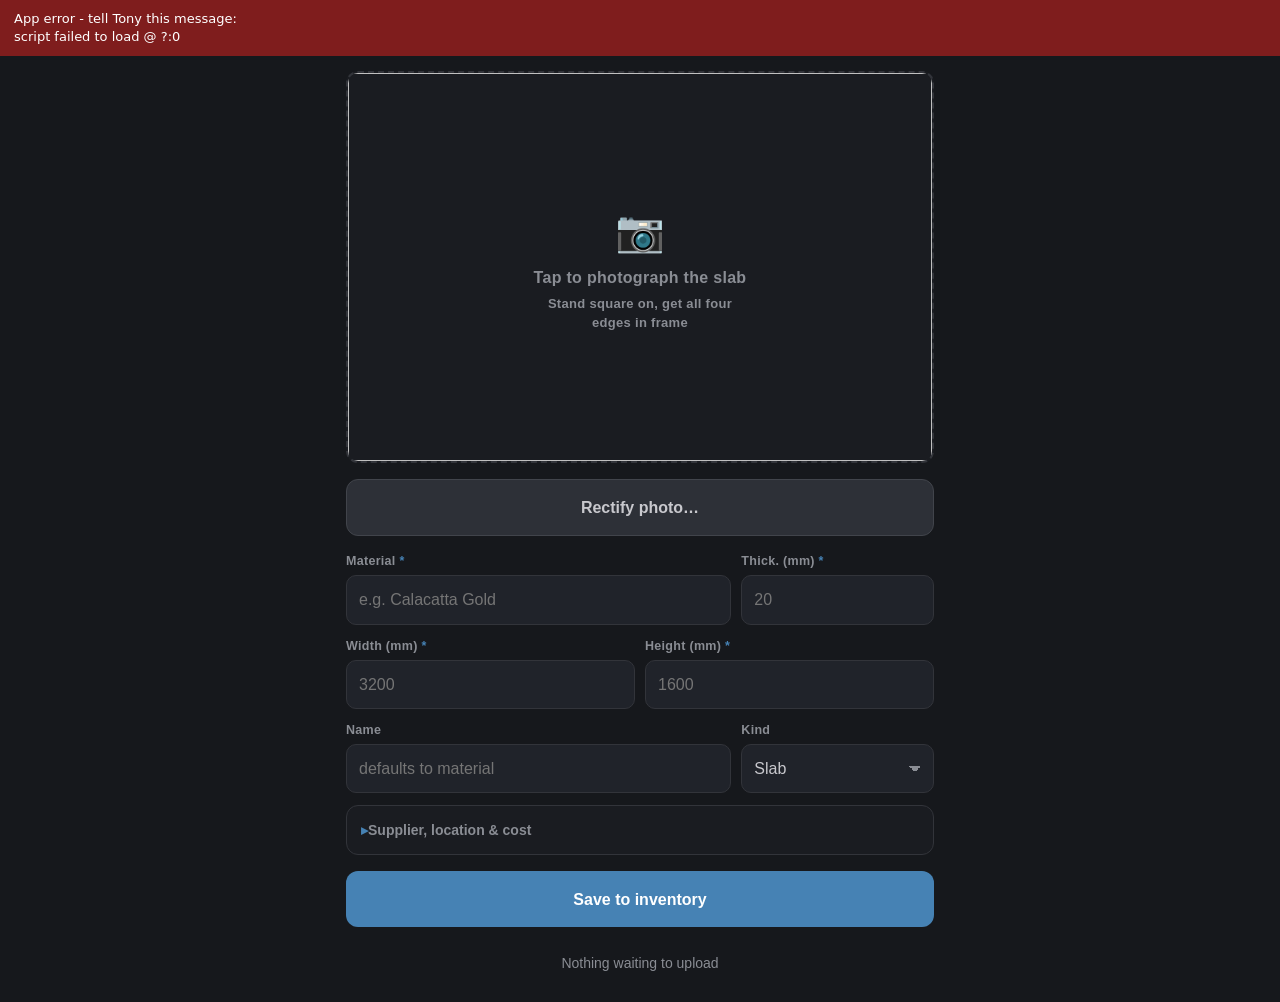
==== index.html @ 07e653f7 "Jig target stickers: capture mode + spans; segnet detect bundle" ====
<!DOCTYPE html>
<html lang="en">
<head>
<meta charset="utf-8">
<meta name="viewport" content="width=device-width, initial-scale=1, viewport-fit=cover">
<meta name="theme-color" content="#1a1c21">
<meta name="apple-mobile-web-app-capable" content="yes">
<meta name="apple-mobile-web-app-status-bar-style" content="black-translucent">
<meta name="apple-mobile-web-app-title" content="SlabWizard">
<title>SlabWizard Capture</title>
<link rel="manifest" href="manifest.webmanifest">
<link rel="icon" href="icons/icon-192.png">
<link rel="apple-touch-icon" href="icons/icon-192.png">
<link rel="stylesheet" href="styles.css">
</head>
<body>

<header class="bar">
  <h1>Slab Capture</h1>
  <div class="bar-right">
    <span id="net-dot" class="dot" title="Connection"></span>
    <button id="btn-settings" class="icon-btn" aria-label="Settings">&#9881;</button>
  </div>
</header>

<!-- ────────────────────────────────── Capture ─────────────────────────── -->
<main id="view-capture" class="view">

  <label id="photo-drop" for="photo-input" class="photo-drop">
    <input id="photo-input" type="file" accept="image/*" capture="environment" hidden>
    <img id="photo-preview" alt="" hidden>
    <div id="photo-placeholder" class="photo-placeholder">
      <span class="cam">&#128247;</span>
      <span class="cam-label">Tap to photograph the slab</span>
      <span class="cam-hint">Stand square on, get all four edges in frame</span>
    </div>
  </label>
  <p id="photo-meta" class="photo-meta" hidden></p>

  <button id="btn-corners" class="secondary corners-btn" type="button" hidden>
    Rectify photo…
  </button>
  <p id="corners-state" class="hint corners-state" hidden></p>

  <div id="jig-block" hidden>
    <label class="field">
      <span><input id="jig-toggle" type="checkbox">
        Jig target stickers on the slab</span>
    </label>
    <div id="jig-spans" class="row" hidden>
      <div class="field grow">
        <label for="jig-span-x">Targets across (mm)</label>
        <input id="jig-span-x" type="number" inputmode="decimal"
               min="1" value="2000">
      </div>
      <div class="field grow">
        <label for="jig-span-y">Targets down (mm)</label>
        <input id="jig-span-y" type="number" inputmode="decimal"
               min="1" value="1000">
      </div>
    </div>
    <p id="jig-hint" class="hint" hidden>
      The PC will find the stickers and flatten the photo automatically —
      no corner marking needed.
    </p>
  </div>

  <form id="slab-form" novalidate>
    <div class="row">
      <div class="field grow">
        <label for="f-material">Material <span class="req">*</span></label>
        <input id="f-material" list="material-list" autocomplete="off"
               enterkeyhint="next" placeholder="e.g. Calacatta Gold">
        <datalist id="material-list"></datalist>
      </div>
      <div class="field narrow">
        <label for="f-thickness">Thick. (mm) <span class="req">*</span></label>
        <input id="f-thickness" type="number" inputmode="decimal" step="any"
               min="0" placeholder="20">
      </div>
    </div>

    <div class="row">
      <div class="field">
        <label for="f-width">Width (mm) <span class="req">*</span></label>
        <input id="f-width" type="number" inputmode="decimal" step="any"
               min="0" placeholder="3200">
      </div>
      <div class="field">
        <label for="f-height">Height (mm) <span class="req">*</span></label>
        <input id="f-height" type="number" inputmode="decimal" step="any"
               min="0" placeholder="1600">
      </div>
    </div>

    <div class="row">
      <div class="field grow">
        <label for="f-name">Name</label>
        <input id="f-name" autocomplete="off" placeholder="defaults to material">
      </div>
      <div class="field narrow">
        <label for="f-kind">Kind</label>
        <select id="f-kind">
          <option value="slab">Slab</option>
          <option value="remnant">Remnant</option>
        </select>
      </div>
    </div>

    <details id="more-fields">
      <summary>Supplier, location &amp; cost</summary>
      <div class="row">
        <div class="field grow">
          <label for="f-supplier">Supplier</label>
          <input id="f-supplier" list="supplier-list" autocomplete="off">
          <datalist id="supplier-list"></datalist>
        </div>
        <div class="field narrow">
          <label for="f-lot">Lot / bundle</label>
          <input id="f-lot" autocomplete="off">
        </div>
      </div>
      <div class="row">
        <div class="field grow">
          <label for="f-location">Location</label>
          <input id="f-location" list="location-list" autocomplete="off"
                 placeholder="e.g. Rack A3">
          <datalist id="location-list"></datalist>
        </div>
        <div class="field narrow">
          <label for="f-cost">Cost</label>
          <input id="f-cost" type="number" inputmode="decimal" step="any" min="0">
        </div>
      </div>
      <div class="field">
        <label for="f-notes">Notes</label>
        <textarea id="f-notes" rows="2"
                  placeholder="defects, veining, anything the PC should know"></textarea>
      </div>
    </details>

    <p id="form-error" class="form-error" hidden></p>

    <button id="btn-save" type="submit" class="primary">Save to inventory</button>
  </form>

  <button id="btn-queue" class="link-btn">
    <span id="queue-summary">Nothing waiting to upload</span>
  </button>
</main>

<!-- ─────────────────────────────────── Queue ──────────────────────────── -->
<main id="view-queue" class="view" hidden>
  <div class="view-head">
    <button class="back-btn" data-back>&#8592; Back</button>
    <h2>Upload queue</h2>
  </div>
  <p id="queue-hint" class="hint"></p>
  <button id="btn-sync" class="primary">Upload now</button>
  <ul id="queue-list" class="queue-list"></ul>
  <button id="btn-clear-done" class="link-btn">Clear uploaded</button>
</main>

<!-- ───────────────────────────────── Settings ─────────────────────────── -->
<main id="view-settings" class="view" hidden>
  <div class="view-head">
    <button class="back-btn" data-back>&#8592; Back</button>
    <h2>Settings</h2>
  </div>

  <div class="field">
    <label for="s-client-id">Google OAuth client ID</label>
    <input id="s-client-id" autocomplete="off" spellcheck="false"
           placeholder="xxxxx.apps.googleusercontent.com">
    <p class="hint">From Google Cloud Console. See the README — this is a
      one-time setup, and the app can only ever touch the folder it creates.</p>
  </div>

  <div class="field">
    <label for="s-tenant">Site / company code</label>
    <input id="s-tenant" autocomplete="off" spellcheck="false" placeholder="default">
    <p class="hint">Keeps separate yards' inventories apart. Letters, digits,
      dash and underscore only. Must match what the PC is set to import.</p>
  </div>

  <div class="field">
    <label for="s-device">This device's name</label>
    <input id="s-device" autocomplete="off" placeholder="e.g. yard-phone">
    <p class="hint">Stored on each slab record so you can tell who shot it.</p>
  </div>

  <div class="field">
    <label for="s-folder">Drive folder name</label>
    <input id="s-folder" autocomplete="off" placeholder="SlabWizard Captures">
  </div>

  <button id="btn-save-settings" class="primary">Save settings</button>

  <div class="account">
    <p id="auth-state" class="hint">Not connected to Google Drive.</p>
    <button id="btn-connect" class="secondary">Connect Google Drive</button>
    <button id="btn-disconnect" class="link-btn">Disconnect</button>
  </div>

  <details class="diag">
    <summary>Diagnostics</summary>
    <pre id="diag-log" class="diag-log">(no entries)</pre>
    <button id="diag-clear" type="button" class="link-btn">Clear log</button>
  </details>

  <p class="hint version">SlabWizard Capture
    <span id="app-version">v28</span> &middot; bundle schema 1</p>
</main>

<div id="toast" class="toast" hidden></div>

<!-- ─────────────────────────── Corner marking ─────────────────────────── -->
<div id="corner-overlay" class="corner-overlay" hidden>
  <div id="corner-prompt" class="corner-prompt"></div>
  <canvas id="corner-canvas" class="corner-canvas"></canvas>
  <canvas id="corner-loupe" class="corner-loupe" hidden></canvas>
  <div class="corner-actions">
    <button id="corner-cancel" type="button" class="secondary">Cancel</button>
    <button id="corner-redo" type="button" class="secondary">Redo</button>
    <button id="corner-done" type="button" class="primary" disabled>Use corners</button>
  </div>
</div>

<!-- ─────────────────────────── Measurements ───────────────────────────── -->
<div id="measure-overlay" class="sheet-overlay" hidden>
  <div class="sheet">
    <h2>Real-world size</h2>
    <div class="mode-row">
      <button id="mode-rect" type="button" class="mode-btn">Rectangle</button>
      <button id="mode-quad" type="button" class="mode-btn">4 sides + diagonal</button>
    </div>

    <div id="measure-rect">
      <div class="row">
        <div class="field">
          <label for="m-width">Width (mm)</label>
          <input id="m-width" type="number" inputmode="decimal" step="any" min="0">
        </div>
        <div class="field">
          <label for="m-height">Height (mm)</label>
          <input id="m-height" type="number" inputmode="decimal" step="any" min="0">
        </div>
      </div>
      <p class="hint">Tape the slab's true width and height. Assumes square
        corners — use 4 sides + diagonal for the exact shape.</p>
    </div>

    <div id="measure-quad" hidden>
      <div class="row">
        <div class="field">
          <label for="m-top">Top (mm)</label>
          <input id="m-top" type="number" inputmode="decimal" step="any" min="0">
        </div>
        <div class="field">
          <label for="m-bottom">Bottom (mm)</label>
          <input id="m-bottom" type="number" inputmode="decimal" step="any" min="0">
        </div>
      </div>
      <div class="row">
        <div class="field">
          <label for="m-left">Left (mm)</label>
          <input id="m-left" type="number" inputmode="decimal" step="any" min="0">
        </div>
        <div class="field">
          <label for="m-right">Right (mm)</label>
          <input id="m-right" type="number" inputmode="decimal" step="any" min="0">
        </div>
      </div>
      <div class="field">
        <label for="m-diagonal">Diagonal, corner 1 &rarr; corner 3 (mm)</label>
        <input id="m-diagonal" type="number" inputmode="decimal" step="any" min="0">
      </div>
      <p class="hint">The tape distances between your marked corners:
        1&rarr;2 top, 2&rarr;3 right, 3&rarr;4 bottom, 4&rarr;1 left, and the
        1&rarr;3 diagonal. Captures the slab's true shape, square or not.</p>
    </div>

    <div class="field">
      <label for="m-margin">Margin around the slab (mm)</label>
      <input id="m-margin" type="number" inputmode="decimal" step="any" min="0" value="30">
      <p class="hint">Keeps some background in frame — edge detection needs
        it to find the slab's natural edge. Crop it away afterwards.</p>
    </div>

    <p id="measure-error" class="form-error" hidden></p>

    <div class="sheet-actions">
      <button id="measure-back" type="button" class="secondary">Back</button>
      <button id="measure-next" type="button" class="primary">Preview</button>
    </div>
  </div>
</div>

<!-- ───────────────────────────── Preview ──────────────────────────────── -->
<div id="preview-overlay" class="corner-overlay" hidden>
  <div class="corner-prompt"><span id="preview-hint">Drag the edges to crop</span>
    &middot; <span id="preview-readout"></span></div>
  <canvas id="preview-canvas" class="corner-canvas"></canvas>

  <div class="preview-tools">
    <button id="pv-rotl" type="button" class="tool-btn" title="Rotate left">&#10226;</button>
    <button id="pv-rotr" type="button" class="tool-btn" title="Rotate right">&#10227;</button>
    <button id="pv-mode-crop" type="button" class="mode-btn on">Crop</button>
    <button id="pv-mode-outline" type="button" class="mode-btn">Edge</button>
    <button id="pv-mode-rotate" type="button" class="mode-btn">Straighten</button>
  </div>
  <div id="pv-outline-tools" class="preview-tools" hidden>
    <button id="pv-detect" type="button" class="tool-btn">Detect</button>
    <input id="pv-smooth" type="range" min="1" max="100" step="1" value="4"
           title="Smooth — outline simplify tolerance, mm">
    <span id="pv-smooth-value" class="tool-readout">4mm</span>
    <button id="pv-outline-clear" type="button" class="tool-btn">Clear</button>
    <button id="pv-point-remove" type="button" class="tool-btn warn" hidden>
      Remove point</button>
  </div>
  <canvas id="preview-loupe" class="corner-loupe" hidden></canvas>

  <div class="corner-actions">
    <button id="preview-back" type="button" class="secondary">Back</button>
    <button id="preview-reset" type="button" class="secondary">Reset</button>
    <button id="preview-use" type="button" class="primary">Use this</button>
  </div>
</div>

<script>
// Inline, module-independent error trap. If ANY module in app.js's import
// graph fails to load or parse, every button silently dies — this banner
// is the difference between "the app is broken" and "the app looks fine
// but nothing works". It must not depend on anything that can break.
(function () {
  var shown = false;
  function banner(msg) {
    try {
      var log = JSON.parse(localStorage.getItem("slabwizard.diag") || "[]");
      log.push(new Date().toTimeString().slice(0, 8) + "  FATAL " + msg);
      localStorage.setItem("slabwizard.diag", JSON.stringify(log.slice(-40)));
    } catch (e) { /* still show the banner */ }
    if (shown) return;
    shown = true;
    var el = document.createElement("div");
    el.style.cssText = "position:fixed;top:0;left:0;right:0;z-index:9999;" +
      "background:#7f1d1d;color:#fff;padding:10px 14px;font:13px/1.4 " +
      "system-ui,sans-serif;white-space:pre-wrap;word-break:break-word";
    el.textContent = "App error - tell Tony this message:\n" + msg;
    document.body ? document.body.appendChild(el)
                  : addEventListener("DOMContentLoaded", function () {
                      document.body.appendChild(el);
                    });
  }
  addEventListener("error", function (ev) {
    banner((ev.message || "script failed to load") + " @ " +
           String(ev.filename || "?").split("/").pop() + ":" + (ev.lineno || 0));
  }, true);
  addEventListener("unhandledrejection", function (ev) {
    var r = ev.reason;
    banner("unhandled: " + (r && r.message ? r.message : String(r)));
  });
})();
</script>
<script src="https://accounts.google.com/gsi/client" async defer></script>
<script src="config.js"></script>
<script src="app.js" type="module"></script>
</body>
</html>
---- styles.css ----
/* SlabWizard Capture — a field tool. Big targets, high contrast, readable
   in sunlight with dusty hands. Dark by default because a phone in a stone
   yard is usually at full brightness anyway.

   Palette: SlabWizard's own dark theme, read out of
   ui/style/style_manager.py (window/panel/button/input colours and the
   steel-blue accent) so the phone app and the desktop app read as one
   product. Change the desktop palette -> update these tokens. */

:root {
  --bg: #16181c;            /* window_background */
  --surface: #1a1c21;       /* panel_background  */
  --surface-2: #2d3037;     /* button_background */
  --line: #32343a;          /* input_border      */
  --line-strong: #41444b;   /* button_border     */
  --text: #c8c8cd;          /* panel_text        */
  --muted: #8a8d94;
  --accent: #4682b4;        /* accent (steel blue) */
  --accent-ink: #ffffff;
  --input-bg: #20232a;      /* input_background  */
  --ok: #4bb96f;
  --warn: #e0b341;
  --err: #e2604f;
  --radius: 12px;
}

* { box-sizing: border-box; }

html, body {
  margin: 0;
  background: var(--bg);
  color: var(--text);
  font: 16px/1.45 -apple-system, BlinkMacSystemFont, "Segoe UI", Roboto,
        "Helvetica Neue", Arial, sans-serif;
  -webkit-text-size-adjust: 100%;
}

body {
  padding-bottom: env(safe-area-inset-bottom);
  overscroll-behavior-y: contain;
}

/* ─────────────────────────────── App bar ──────────────────────────────── */

.bar {
  position: sticky;
  top: 0;
  z-index: 10;
  display: flex;
  align-items: center;
  justify-content: space-between;
  gap: 12px;
  padding: calc(10px + env(safe-area-inset-top)) 16px 10px;
  background: var(--surface);
  border-bottom: 1px solid var(--line);
}

.bar h1 { margin: 0; font-size: 18px; font-weight: 650; letter-spacing: .2px; }
.bar-right { display: flex; align-items: center; gap: 10px; }

.dot {
  width: 10px; height: 10px; border-radius: 50%;
  background: var(--ok); flex: none;
}
.dot.offline { background: var(--muted); }

.icon-btn {
  background: none; border: 0; color: var(--muted);
  font-size: 22px; line-height: 1; padding: 6px 4px; cursor: pointer;
}
.icon-btn:active { color: var(--text); }

/* ──────────────────────────────── Views ───────────────────────────────── */

.view { padding: 16px; max-width: 620px; margin: 0 auto; }
.view[hidden] { display: none; }

.view-head { display: flex; align-items: center; gap: 12px; margin-bottom: 4px; }
.view-head h2 { margin: 0; font-size: 17px; font-weight: 600; }

.back-btn {
  background: none; border: 0; color: var(--accent);
  font-size: 15px; padding: 8px 0; cursor: pointer;
}

/* ─────────────────────────────── Photo ────────────────────────────────── */

.photo-drop {
  display: block;
  position: relative;
  width: 100%;
  aspect-ratio: 3 / 2;
  border: 2px dashed var(--line);
  border-radius: var(--radius);
  background: var(--surface);
  overflow: hidden;
  cursor: pointer;
}
.photo-drop:active { border-color: var(--accent); }
.photo-drop img { width: 100%; height: 100%; object-fit: cover; display: block; }

.photo-placeholder {
  position: absolute; inset: 0;
  display: flex; flex-direction: column;
  align-items: center; justify-content: center;
  gap: 6px; text-align: center; padding: 16px;
}
.cam { font-size: 40px; }
.cam-label { font-size: 16px; font-weight: 600; }
.cam-hint { font-size: 13px; color: var(--muted); max-width: 26ch; }

.photo-meta {
  margin: 6px 2px 0;
  font-size: 12px;
  color: var(--muted);
}

/* ─────────────────────────────── Form ─────────────────────────────────── */

form { margin-top: 16px; }

.row { display: flex; gap: 10px; }
.row + .row { margin-top: 12px; }

.field { display: flex; flex-direction: column; gap: 5px; flex: 1 1 0; min-width: 0; }
.field + .field { margin-top: 0; }
.field.grow { flex: 2 1 0; }
.field.narrow { flex: 1 1 0; }
.row + details, details + .form-error, .row + .form-error { margin-top: 12px; }

label {
  font-size: 12.5px;
  font-weight: 600;
  color: var(--muted);
  letter-spacing: .3px;
}
.req { color: var(--accent); }

input, select, textarea {
  font: inherit;
  color: var(--text);
  background: var(--input-bg);
  border: 1px solid var(--line);
  border-radius: 10px;
  padding: 12px 12px;
  width: 100%;
  min-height: 48px;          /* thumb-sized target */
}
textarea { min-height: 64px; resize: vertical; }
input:focus, select:focus, textarea:focus {
  outline: none;
  border-color: var(--accent);
}
input.bad { border-color: var(--err); }

select {
  appearance: none;
  background-image:
    linear-gradient(45deg, transparent 50%, var(--muted) 50%),
    linear-gradient(135deg, var(--muted) 50%, transparent 50%);
  background-position: calc(100% - 18px) 50%, calc(100% - 12px) 50%;
  background-size: 6px 6px, 6px 6px;
  background-repeat: no-repeat;
}

details {
  background: var(--surface);
  border: 1px solid var(--line);
  border-radius: var(--radius);
  padding: 0 12px;
}
details[open] { padding-bottom: 14px; }
summary {
  padding: 14px 2px;
  font-size: 14px;
  font-weight: 600;
  color: var(--muted);
  cursor: pointer;
  list-style: none;
}
summary::-webkit-details-marker { display: none; }
summary::before { content: "\25B8 "; color: var(--accent); }
details[open] summary::before { content: "\25BE "; }
details .row:first-of-type { margin-top: 0; }
details .field { margin-top: 12px; }

.form-error {
  margin: 12px 0 0;
  color: var(--err);
  font-size: 14px;
}

/* ─────────────────────────────── Buttons ──────────────────────────────── */

button.primary, button.secondary {
  display: block;
  width: 100%;
  margin-top: 16px;
  padding: 16px;
  font: inherit;
  font-weight: 650;
  border: 0;
  border-radius: var(--radius);
  cursor: pointer;
  min-height: 56px;
}
button.primary { background: var(--accent); color: var(--accent-ink); }
button.secondary {
  background: var(--surface-2); color: var(--text);
  border: 1px solid var(--line-strong);
}
button.primary:disabled, button.secondary:disabled { opacity: .5; }
button:active { filter: brightness(1.08); }

.link-btn {
  display: block;
  width: 100%;
  margin-top: 14px;
  padding: 12px;
  background: none;
  border: 0;
  color: var(--muted);
  font: inherit;
  font-size: 14px;
  text-align: center;
  cursor: pointer;
}
.link-btn:active { color: var(--text); }

/* ──────────────────────────────── Queue ───────────────────────────────── */

.hint { color: var(--muted); font-size: 13px; margin: 8px 0 0; }
.hint.version { margin-top: 28px; text-align: center; font-size: 12px; }

.queue-list { list-style: none; margin: 16px 0 0; padding: 0; }

.queue-item {
  display: flex;
  align-items: center;
  gap: 12px;
  padding: 10px;
  background: var(--surface);
  border: 1px solid var(--line);
  border-radius: var(--radius);
}
.queue-item + .queue-item { margin-top: 10px; }
.queue-item img {
  width: 56px; height: 56px; flex: none;
  object-fit: cover; border-radius: 8px; background: var(--surface-2);
}
.queue-item .qi-body { flex: 1 1 auto; min-width: 0; }
.queue-item .qi-title {
  font-weight: 600; font-size: 15px;
  white-space: nowrap; overflow: hidden; text-overflow: ellipsis;
}
.queue-item .qi-sub { font-size: 12.5px; color: var(--muted); }
.queue-item .qi-status { font-size: 12px; font-weight: 650; flex: none; }
.qi-status.queued   { color: var(--warn); }
.qi-status.uploading{ color: var(--accent); }
.qi-status.uploaded { color: var(--ok); }
.qi-status.error    { color: var(--err); }

.queue-item .qi-del {
  background: none; border: 0; color: var(--muted);
  font-size: 20px; padding: 6px; cursor: pointer; flex: none;
}

.account {
  margin-top: 28px;
  padding-top: 20px;
  border-top: 1px solid var(--line);
}

/* ──────────────────────────────── Toast ───────────────────────────────── */

.toast {
  position: fixed;
  left: 50%;
  bottom: calc(24px + env(safe-area-inset-bottom));
  transform: translateX(-50%);
  z-index: 50;
  max-width: min(90vw, 460px);
  padding: 13px 18px;
  background: var(--surface-2);
  border: 1px solid var(--line);
  border-radius: 26px;
  font-size: 14.5px;
  text-align: center;
  box-shadow: 0 8px 28px rgba(0, 0, 0, .45);
}
.toast[hidden] { display: none; }
.toast.err { border-color: var(--err); color: #ffd9d3; }
.toast.ok  { border-color: var(--ok); }

@media (prefers-reduced-motion: no-preference) {
  .toast { animation: rise .18s ease-out; }
  @keyframes rise {
    from { opacity: 0; transform: translate(-50%, 8px); }
    to   { opacity: 1; transform: translate(-50%, 0); }
  }
}


/* ─────────────────────────── Corner marking ─────────────────────────── */

.corners-btn { margin-top: 10px; }
.corners-btn.marked { border-color: var(--ok); color: var(--ok); }
.corners-state { margin: 6px 2px 0; }
.corners-state .ok { color: var(--ok); }

.corner-overlay {
  position: fixed;
  inset: 0;
  z-index: 100;
  background: var(--bg);
  touch-action: none;          /* the canvas owns every gesture */
}
.corner-overlay[hidden] { display: none; }

.corner-canvas { position: absolute; inset: 0; display: block; }

.corner-prompt {
  position: absolute;
  top: calc(12px + env(safe-area-inset-top));
  left: 50%;
  transform: translateX(-50%);
  z-index: 102;
  max-width: 92vw;
  padding: 10px 18px;
  background: var(--surface);
  border: 1px solid var(--line-strong);
  border-radius: 22px;
  font-size: 14.5px;
  font-weight: 600;
  text-align: center;
  pointer-events: none;
}

.corner-loupe {
  position: absolute;
  z-index: 103;
  border: 2px solid var(--accent);
  border-radius: 50%;
  box-shadow: 0 6px 22px rgba(0, 0, 0, .55);
  pointer-events: none;
}

.corner-actions {
  position: absolute;
  left: 0; right: 0;
  bottom: calc(12px + env(safe-area-inset-bottom));
  z-index: 102;
  display: flex;
  gap: 10px;
  padding: 0 14px;
}
.corner-actions button {
  flex: 1 1 0;
  margin-top: 0;
  min-height: 52px;
  padding: 12px;
}

/* ───────────────────────── Measurement sheet ───────────────────────── */

.sheet-overlay {
  position: fixed;
  inset: 0;
  z-index: 100;
  background: rgba(0, 0, 0, .6);
  display: flex;
  align-items: flex-end;
  justify-content: center;
}
.sheet-overlay[hidden] { display: none; }

.sheet {
  width: 100%;
  max-width: 620px;
  max-height: 88vh;
  overflow-y: auto;
  background: var(--surface);
  border: 1px solid var(--line-strong);
  border-radius: var(--radius) var(--radius) 0 0;
  padding: 18px 16px calc(16px + env(safe-area-inset-bottom));
}
.sheet h2 { margin: 0 0 12px; font-size: 17px; }
.sheet .row { margin-top: 12px; }
.sheet .field { margin-top: 12px; }
.sheet .row .field { margin-top: 0; }

.mode-row { display: flex; gap: 8px; }
.mode-btn {
  flex: 1 1 0;
  padding: 12px;
  font: inherit;
  font-weight: 600;
  color: var(--muted);
  background: var(--surface-2);
  border: 1px solid var(--line-strong);
  border-radius: 10px;
  cursor: pointer;
  min-height: 48px;
}
.mode-btn.on {
  color: var(--accent-ink);
  background: var(--accent);
  border-color: var(--accent);
}

.sheet-actions { display: flex; gap: 10px; margin-top: 6px; }
.sheet-actions button { flex: 1 1 0; }

/* ───────────────────────── Preview toolbars ────────────────────────── */

.preview-tools {
  position: absolute;
  left: 0; right: 0;
  bottom: calc(76px + env(safe-area-inset-bottom));
  z-index: 102;
  display: flex;
  align-items: center;
  gap: 8px;
  padding: 8px 14px;
}
#pv-outline-tools { bottom: calc(128px + env(safe-area-inset-bottom)); }

.tool-btn {
  padding: 10px 14px;
  min-height: 44px;
  font: inherit;
  font-weight: 600;
  color: var(--text);
  background: var(--surface-2);
  border: 1px solid var(--line-strong);
  border-radius: 10px;
  cursor: pointer;
  flex: none;
}
.tool-btn.wide { flex: 1 1 auto; }
.tool-btn.warn { color: var(--err); border-color: var(--err); }

.preview-tools .mode-btn { flex: 1 1 0; min-height: 44px; padding: 10px; }
.preview-tools input[type="range"] { flex: 1 1 0; min-width: 60px; accent-color: var(--accent); }

.tool-readout {
  flex: none;
  min-width: 44px;
  text-align: center;
  font-size: 12.5px;
  font-weight: 600;
  color: var(--muted);
}

.diag { margin-top: 20px; }
.diag-log {
  margin: 8px 0 0;
  padding: 10px;
  background: var(--input-bg);
  border: 1px solid var(--line);
  border-radius: 8px;
  font: 11px/1.5 ui-monospace, Consolas, monospace;
  color: var(--muted);
  white-space: pre-wrap;
  word-break: break-word;
  max-height: 40vh;
  overflow-y: auto;
}
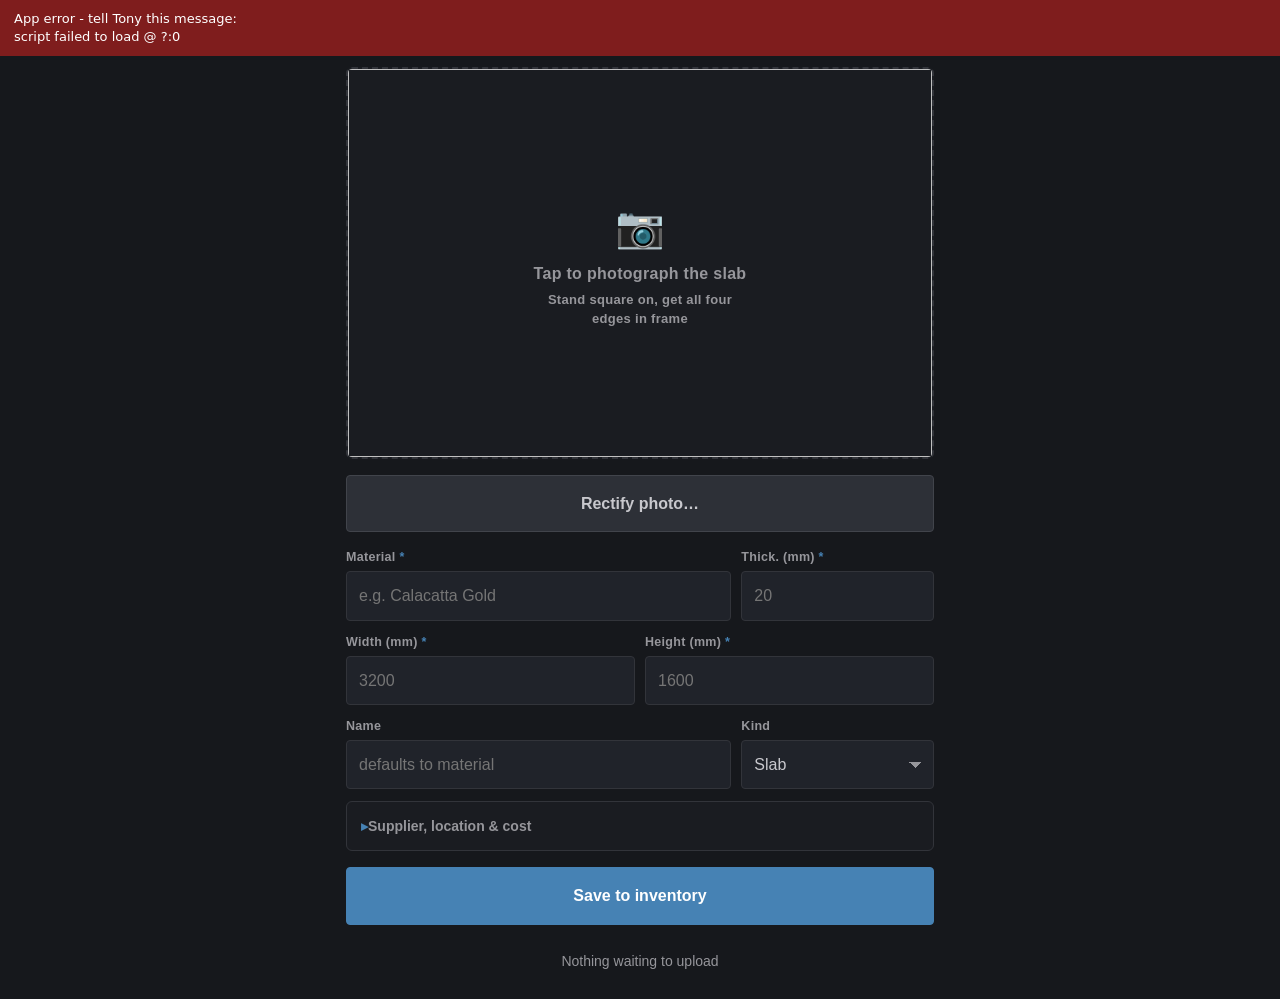
==== commit 7562fa58: "SlabWizard theme: banner in app bar, logo, desktop design language" ====
--- a/index.html
+++ b/index.html
@@ -16,7 +16,9 @@
 <body>
 
 <header class="bar">
-  <h1>Slab Capture</h1>
+  <span class="bar-spacer" aria-hidden="true"></span>
+  <h1 class="brand"><img class="banner" src="icons/banner.png"
+      alt="SlabWizard Capture"></h1>
   <div class="bar-right">
     <span id="net-dot" class="dot" title="Connection"></span>
     <button id="btn-settings" class="icon-btn" aria-label="Settings">&#9881;</button>
@@ -208,8 +210,10 @@
     <button id="diag-clear" type="button" class="link-btn">Clear log</button>
   </details>
 
-  <p class="hint version">SlabWizard Capture
-    <span id="app-version">v28</span> &middot; bundle schema 1</p>
+  <p class="hint version">
+    <img class="footer-logo" src="icons/icon-192.png" alt="">
+    SlabWizard Capture
+    <span id="app-version">v33</span> &middot; bundle schema 1</p>
 </main>
 
 <div id="toast" class="toast" hidden></div>
--- a/styles.css
+++ b/styles.css
@@ -2,26 +2,35 @@
    in sunlight with dusty hands. Dark by default because a phone in a stone
    yard is usually at full brightness anyway.
 
-   Palette: SlabWizard's own dark theme, read out of
-   ui/style/style_manager.py (window/panel/button/input colours and the
-   steel-blue accent) so the phone app and the desktop app read as one
+   Palette AND design language: SlabWizard's own "Dark Minimalist" theme,
+   read out of ui/style/style_manager.py (window/panel/button/input colours,
+   the steel-blue accent, the status colours) with the Qt chrome's tight
+   geometry — 4px radii on buttons and inputs, 6px on group boxes, 1px
+   borders everywhere — so the phone app and the desktop app read as one
    product. Change the desktop palette -> update these tokens. */
 
 :root {
-  --bg: #16181c;            /* window_background */
-  --surface: #1a1c21;       /* panel_background  */
-  --surface-2: #2d3037;     /* button_background */
-  --line: #32343a;          /* input_border      */
-  --line-strong: #41444b;   /* button_border     */
-  --text: #c8c8cd;          /* panel_text        */
-  --muted: #8a8d94;
-  --accent: #4682b4;        /* accent (steel blue) */
+  --bg: #16181c;            /* window_background        */
+  --surface: #1a1c21;       /* panel/toolbar_background */
+  --surface-2: #2d3037;     /* button_background        */
+  --line: #32343a;          /* input_border             */
+  --line-soft: #282a30;     /* toolbar_border           */
+  --line-strong: #41444b;   /* button_border            */
+  --text: #c8c8cd;          /* panel_text               */
+  --muted: #96969b;         /* statusbar_text           */
+  --accent: #4682b4;        /* accent (steel blue)      */
+  --accent-hover: #5591c3;  /* accent_hover             */
   --accent-ink: #ffffff;
-  --input-bg: #20232a;      /* input_background  */
-  --ok: #4bb96f;
-  --warn: #e0b341;
-  --err: #e2604f;
-  --radius: 12px;
+  --input-bg: #20232a;      /* input_background         */
+  --pressed: #23262d;       /* button_pressed           */
+  --menu-bg: #1c1e23;       /* menu_background (toast/tooltip) */
+  --scroll-handle: #373a41; /* scrollbar_handle         */
+  --scroll-border: #5b9bd5; /* the Qt scrollbar's blue edge */
+  --ok: #50b46e;            /* status_ok                */
+  --warn: #ebaf3c;          /* status_warning           */
+  --err: #dc5555;           /* status_error             */
+  --radius: 6px;            /* QGroupBox radius — cards, sheets */
+  --radius-sm: 4px;         /* Layout.border_radius — buttons, inputs */
 }
 
 * { box-sizing: border-box; }
@@ -42,21 +51,29 @@
 
 /* ─────────────────────────────── App bar ──────────────────────────────── */
 
+/* The desktop toolbar: actions hug the edges, the banner sits dead centre.
+   Grid with equal 1fr gutters reproduces that without absolute maths. */
 .bar {
   position: sticky;
   top: 0;
   z-index: 10;
-  display: flex;
+  display: grid;
+  grid-template-columns: 1fr auto 1fr;
   align-items: center;
-  justify-content: space-between;
   gap: 12px;
-  padding: calc(10px + env(safe-area-inset-top)) 16px 10px;
-  background: var(--surface);
-  border-bottom: 1px solid var(--line);
-}
-
-.bar h1 { margin: 0; font-size: 18px; font-weight: 650; letter-spacing: .2px; }
-.bar-right { display: flex; align-items: center; gap: 10px; }
+  padding: calc(8px + env(safe-area-inset-top)) 16px 8px;
+  background: var(--surface);
+  border-bottom: 1px solid var(--line-soft);
+}
+
+.bar .brand { margin: 0; line-height: 0; }
+.banner {
+  height: 32px;
+  max-width: 56vw;         /* tiny screens: shrink rather than shove */
+  object-fit: contain;
+  display: block;
+}
+.bar-right { display: flex; align-items: center; gap: 10px; justify-self: end; }
 
 .dot {
   width: 10px; height: 10px; border-radius: 50%;
@@ -141,7 +158,7 @@
   color: var(--text);
   background: var(--input-bg);
   border: 1px solid var(--line);
-  border-radius: 10px;
+  border-radius: var(--radius-sm);
   padding: 12px 12px;
   width: 100%;
   min-height: 48px;          /* thumb-sized target */
@@ -192,6 +209,8 @@
 
 /* ─────────────────────────────── Buttons ──────────────────────────────── */
 
+/* QPushButton: 1px border, 4px radius, flat fill. Primary is the accent
+   (a checked tool button); secondary is the stock button. */
 button.primary, button.secondary {
   display: block;
   width: 100%;
@@ -199,18 +218,19 @@
   padding: 16px;
   font: inherit;
   font-weight: 650;
-  border: 0;
-  border-radius: var(--radius);
+  border: 1px solid var(--line-strong);
+  border-radius: var(--radius-sm);
   cursor: pointer;
   min-height: 56px;
 }
-button.primary { background: var(--accent); color: var(--accent-ink); }
-button.secondary {
-  background: var(--surface-2); color: var(--text);
-  border: 1px solid var(--line-strong);
-}
+button.primary {
+  background: var(--accent); color: var(--accent-ink);
+  border-color: var(--accent);
+}
+button.secondary { background: var(--surface-2); color: var(--text); }
 button.primary:disabled, button.secondary:disabled { opacity: .5; }
-button:active { filter: brightness(1.08); }
+button.primary:active { background: var(--accent-hover); border-color: var(--accent-hover); }
+button.secondary:active { background: var(--pressed); }
 
 .link-btn {
   display: block;
@@ -246,7 +266,7 @@
 .queue-item + .queue-item { margin-top: 10px; }
 .queue-item img {
   width: 56px; height: 56px; flex: none;
-  object-fit: cover; border-radius: 8px; background: var(--surface-2);
+  object-fit: cover; border-radius: var(--radius-sm); background: var(--surface-2);
 }
 .queue-item .qi-body { flex: 1 1 auto; min-width: 0; }
 .queue-item .qi-title {
@@ -273,6 +293,8 @@
 
 /* ──────────────────────────────── Toast ───────────────────────────────── */
 
+/* Styled like the desktop's QToolTip: menu ground, 1px separator border,
+   square-ish corners — not a mobile pill. */
 .toast {
   position: fixed;
   left: 50%;
@@ -281,9 +303,9 @@
   z-index: 50;
   max-width: min(90vw, 460px);
   padding: 13px 18px;
-  background: var(--surface-2);
+  background: var(--menu-bg);
   border: 1px solid var(--line);
-  border-radius: 26px;
+  border-radius: var(--radius);
   font-size: 14.5px;
   text-align: center;
   box-shadow: 0 8px 28px rgba(0, 0, 0, .45);
@@ -329,7 +351,7 @@
   padding: 10px 18px;
   background: var(--surface);
   border: 1px solid var(--line-strong);
-  border-radius: 22px;
+  border-radius: var(--radius);
   font-size: 14.5px;
   font-weight: 600;
   text-align: center;
@@ -398,10 +420,11 @@
   color: var(--muted);
   background: var(--surface-2);
   border: 1px solid var(--line-strong);
-  border-radius: 10px;
+  border-radius: var(--radius-sm);
   cursor: pointer;
   min-height: 48px;
 }
+.mode-btn:active { background: var(--pressed); }
 .mode-btn.on {
   color: var(--accent-ink);
   background: var(--accent);
@@ -433,10 +456,11 @@
   color: var(--text);
   background: var(--surface-2);
   border: 1px solid var(--line-strong);
-  border-radius: 10px;
+  border-radius: var(--radius-sm);
   cursor: pointer;
   flex: none;
 }
+.tool-btn:active { background: var(--pressed); }
 .tool-btn.wide { flex: 1 1 auto; }
 .tool-btn.warn { color: var(--err); border-color: var(--err); }
 
@@ -458,7 +482,7 @@
   padding: 10px;
   background: var(--input-bg);
   border: 1px solid var(--line);
-  border-radius: 8px;
+  border-radius: var(--radius-sm);
   font: 11px/1.5 ui-monospace, Consolas, monospace;
   color: var(--muted);
   white-space: pre-wrap;
@@ -466,3 +490,26 @@
   max-height: 40vh;
   overflow-y: auto;
 }
+
+/* ─────────────────────────── Desktop touches ───────────────────────── */
+
+/* Settings footer mark — the wizard-hat + saw-blade logo. */
+.footer-logo {
+  display: block;
+  width: 44px;
+  height: 44px;
+  margin: 0 auto 8px;
+}
+
+/* The desktop's scrollbar: dark track, grey handle with the blue edge.
+   Overlay scrollbars on phones mostly ignore this; desktop browsers and
+   the diag log get the SlabWizard look. */
+.diag-log::-webkit-scrollbar, .sheet::-webkit-scrollbar { width: 12px; }
+.diag-log::-webkit-scrollbar-track, .sheet::-webkit-scrollbar-track {
+  background: var(--surface);
+}
+.diag-log::-webkit-scrollbar-thumb, .sheet::-webkit-scrollbar-thumb {
+  background: var(--scroll-handle);
+  border: 1px solid var(--scroll-border);
+  border-radius: 5px;
+}
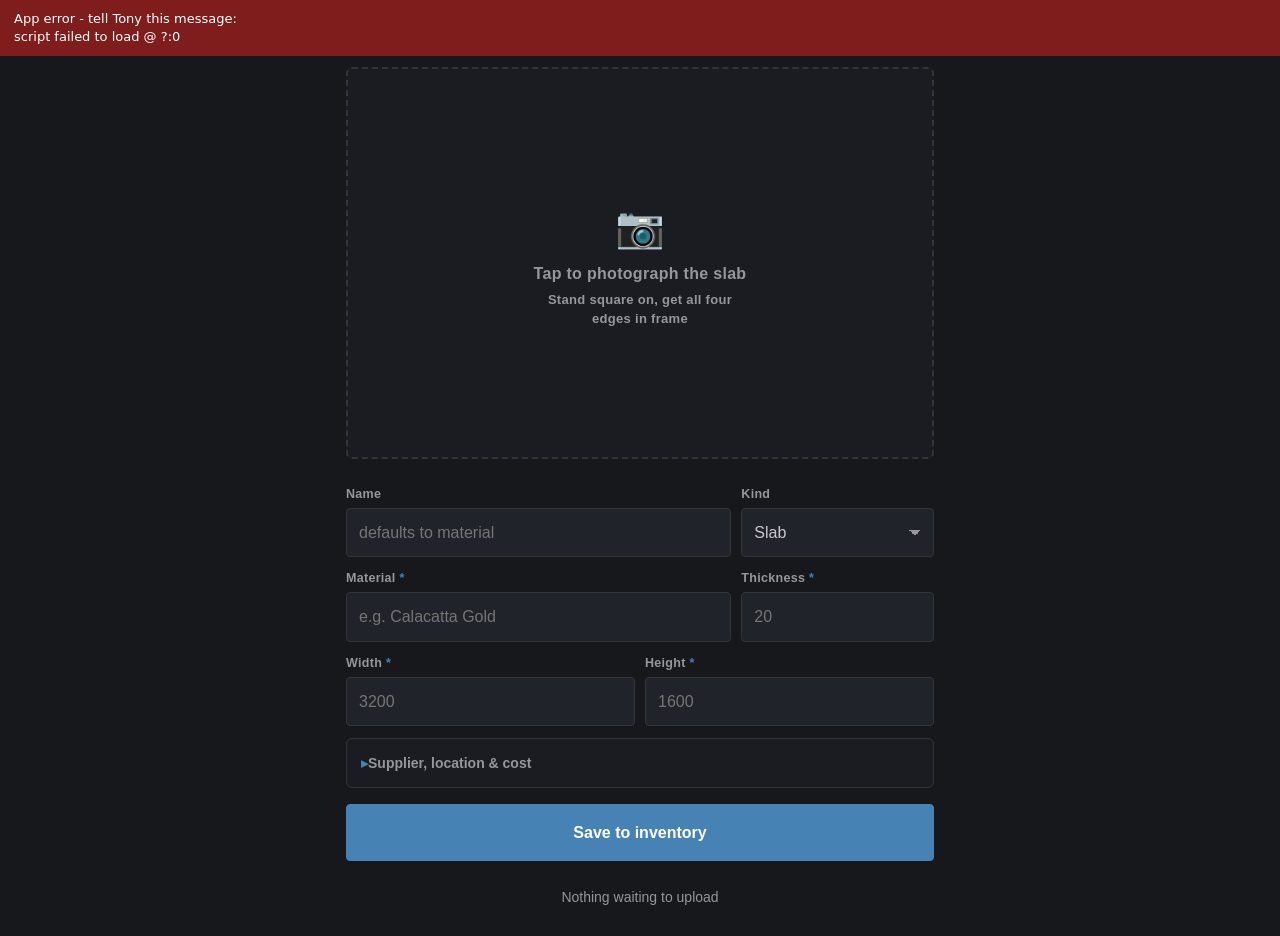
==== commit 2de0b704: "Capture form: name/kind first, inline jig toggle, terser labels; fix hidden placeholder over photo" ====
--- a/index.html
+++ b/index.html
@@ -39,35 +39,49 @@
   </label>
   <p id="photo-meta" class="photo-meta" hidden></p>
 
-  <button id="btn-corners" class="secondary corners-btn" type="button" hidden>
-    Rectify photo…
-  </button>
+  <div class="corners-row">
+    <button id="btn-corners" class="secondary corners-btn" type="button" hidden>
+      Rectify photo…
+    </button>
+    <label id="jig-block" class="jig-inline" hidden>
+      <input id="jig-toggle" type="checkbox">
+      Jig stickers
+    </label>
+  </div>
   <p id="corners-state" class="hint corners-state" hidden></p>
 
-  <div id="jig-block" hidden>
-    <label class="field">
-      <span><input id="jig-toggle" type="checkbox">
-        Jig target stickers on the slab</span>
-    </label>
-    <div id="jig-spans" class="row" hidden>
+  <div id="jig-spans" class="row" hidden>
+    <div class="field grow">
+      <label for="jig-span-x">Across (mm)</label>
+      <input id="jig-span-x" type="number" inputmode="decimal"
+             min="1" value="2000">
+    </div>
+    <div class="field grow">
+      <label for="jig-span-y">Down (mm)</label>
+      <input id="jig-span-y" type="number" inputmode="decimal"
+             min="1" value="1000">
+    </div>
+  </div>
+  <p id="jig-hint" class="hint" hidden>
+    The PC will find the stickers and flatten the photo automatically —
+    no corner marking needed.
+  </p>
+
+  <form id="slab-form" novalidate>
+    <div class="row">
       <div class="field grow">
-        <label for="jig-span-x">Targets across (mm)</label>
-        <input id="jig-span-x" type="number" inputmode="decimal"
-               min="1" value="2000">
-      </div>
-      <div class="field grow">
-        <label for="jig-span-y">Targets down (mm)</label>
-        <input id="jig-span-y" type="number" inputmode="decimal"
-               min="1" value="1000">
-      </div>
-    </div>
-    <p id="jig-hint" class="hint" hidden>
-      The PC will find the stickers and flatten the photo automatically —
-      no corner marking needed.
-    </p>
-  </div>
-
-  <form id="slab-form" novalidate>
+        <label for="f-name">Name</label>
+        <input id="f-name" autocomplete="off" placeholder="defaults to material">
+      </div>
+      <div class="field narrow">
+        <label for="f-kind">Kind</label>
+        <select id="f-kind">
+          <option value="slab">Slab</option>
+          <option value="remnant">Remnant</option>
+        </select>
+      </div>
+    </div>
+
     <div class="row">
       <div class="field grow">
         <label for="f-material">Material <span class="req">*</span></label>
@@ -76,7 +90,7 @@
         <datalist id="material-list"></datalist>
       </div>
       <div class="field narrow">
-        <label for="f-thickness">Thick. (mm) <span class="req">*</span></label>
+        <label for="f-thickness">Thickness <span class="req">*</span></label>
         <input id="f-thickness" type="number" inputmode="decimal" step="any"
                min="0" placeholder="20">
       </div>
@@ -84,28 +98,14 @@
 
     <div class="row">
       <div class="field">
-        <label for="f-width">Width (mm) <span class="req">*</span></label>
+        <label for="f-width">Width <span class="req">*</span></label>
         <input id="f-width" type="number" inputmode="decimal" step="any"
                min="0" placeholder="3200">
       </div>
       <div class="field">
-        <label for="f-height">Height (mm) <span class="req">*</span></label>
+        <label for="f-height">Height <span class="req">*</span></label>
         <input id="f-height" type="number" inputmode="decimal" step="any"
                min="0" placeholder="1600">
-      </div>
-    </div>
-
-    <div class="row">
-      <div class="field grow">
-        <label for="f-name">Name</label>
-        <input id="f-name" autocomplete="off" placeholder="defaults to material">
-      </div>
-      <div class="field narrow">
-        <label for="f-kind">Kind</label>
-        <select id="f-kind">
-          <option value="slab">Slab</option>
-          <option value="remnant">Remnant</option>
-        </select>
       </div>
     </div>
 
@@ -118,7 +118,7 @@
           <datalist id="supplier-list"></datalist>
         </div>
         <div class="field narrow">
-          <label for="f-lot">Lot / bundle</label>
+          <label for="f-lot">Lot</label>
           <input id="f-lot" autocomplete="off">
         </div>
       </div>
@@ -213,7 +213,7 @@
   <p class="hint version">
     <img class="footer-logo" src="icons/icon-192.png" alt="">
     SlabWizard Capture
-    <span id="app-version">v33</span> &middot; bundle schema 1</p>
+    <span id="app-version">v34</span> &middot; bundle schema 1</p>
 </main>
 
 <div id="toast" class="toast" hidden></div>
--- a/styles.css
+++ b/styles.css
@@ -35,6 +35,11 @@
 
 * { box-sizing: border-box; }
 
+/* The hidden attribute must always win. Several classes below set
+   display:flex/block, which overrides the UA's plain [hidden] rule —
+   the camera placeholder kept drawing over the photo because of it. */
+[hidden] { display: none !important; }
+
 html, body {
   margin: 0;
   background: var(--bg);
@@ -325,10 +330,37 @@
 
 /* ─────────────────────────── Corner marking ─────────────────────────── */
 
-.corners-btn { margin-top: 10px; }
+/* Rectify button with the jig-sticker toggle inline at its right. */
+.corners-row { display: flex; align-items: stretch; gap: 10px; margin-top: 10px; }
+.corners-row:not(:has(:not([hidden]))) { display: none; }  /* pre-photo: no stray gap */
+.corners-btn { margin-top: 0; flex: 1 1 auto; width: auto; }
 .corners-btn.marked { border-color: var(--ok); color: var(--ok); }
 .corners-state { margin: 6px 2px 0; }
 .corners-state .ok { color: var(--ok); }
+#jig-spans { margin-top: 12px; }
+
+.jig-inline {
+  flex: none;
+  display: flex;
+  align-items: center;
+  gap: 8px;
+  padding: 0 14px;
+  font-size: 14px;
+  font-weight: 600;
+  color: var(--text);
+  background: var(--surface-2);
+  border: 1px solid var(--line-strong);
+  border-radius: var(--radius-sm);
+  cursor: pointer;
+}
+.jig-inline input {
+  width: 22px;
+  height: 22px;
+  min-height: 0;
+  padding: 0;
+  flex: none;
+  accent-color: var(--accent);
+}
 
 .corner-overlay {
   position: fixed;
